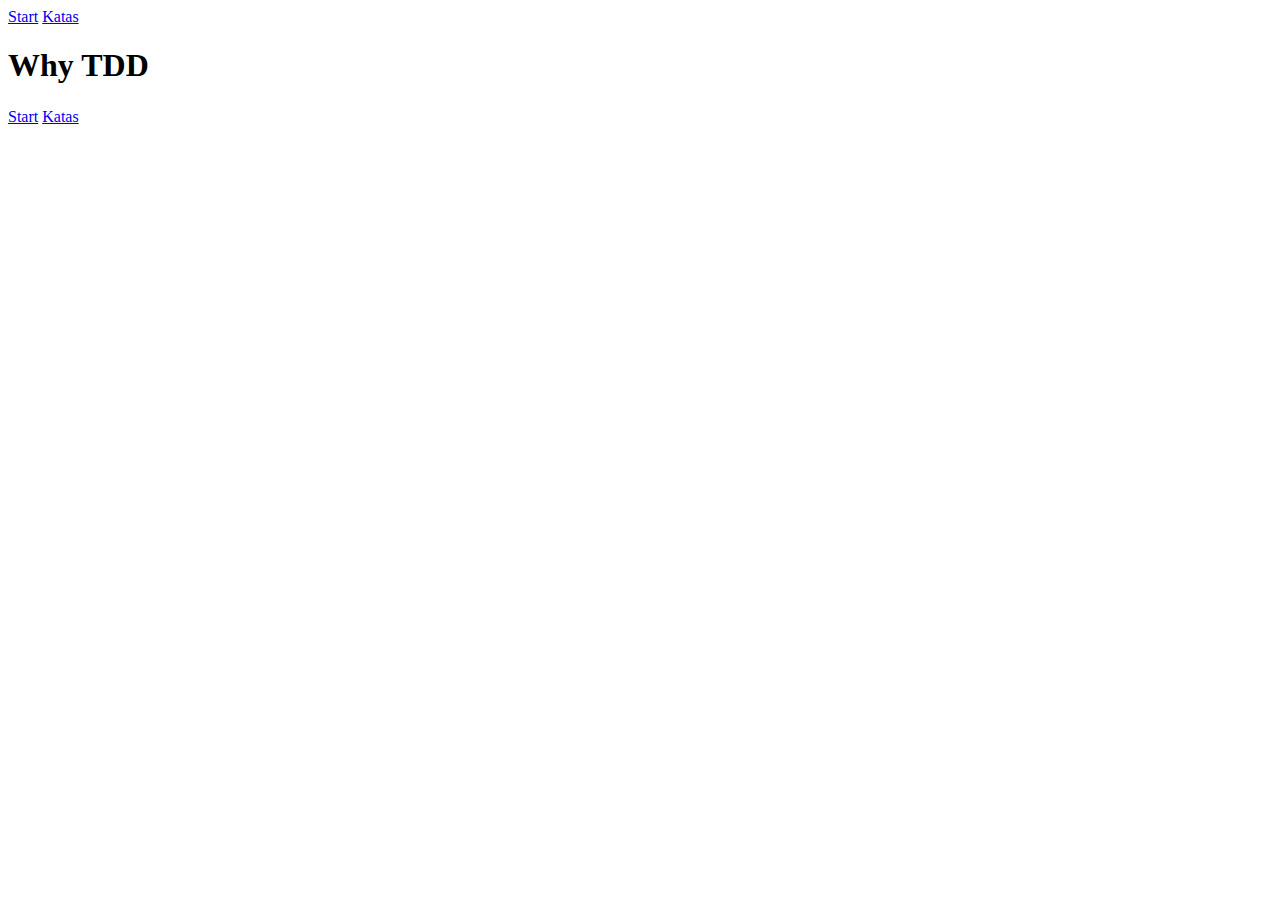
==== src/01-why-tdd.html @ b706dd31 "Base set up." ====
<html>
<head>
  <title>Why TDD</title>
  <link rel="stylesheet" type="text/css" href="theme.css" />
</head>
<body>
<div>
 <a href ="index.html">Start</a>
 <a href ="02-katas.html">Katas</a>
</div>

<h1>Why TDD</h1>
<p>

</p>

<div>
 <a href ="index.html">Start</a>
 <a href ="02-katas.html">Katas</a>
</div>
</body>
</html>
---- src/theme.css ----
p {
  width: 700px;
  font-size: 150%;
}
li {
  font-size: 150%;
]
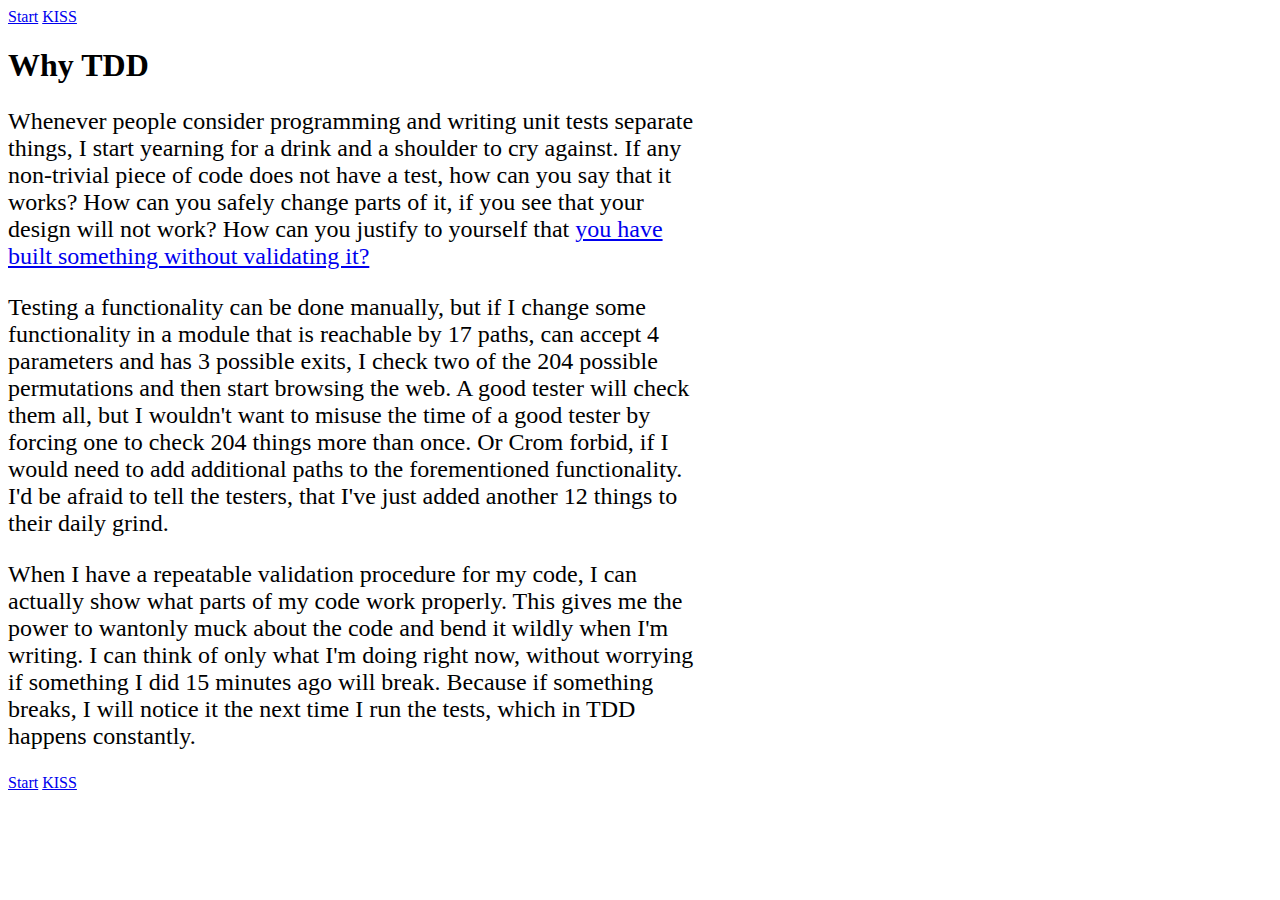
==== commit 23de44fe: "Why TDD first complete version" ====
--- a/src/01-why-tdd.html
+++ b/src/01-why-tdd.html
@@ -6,17 +6,45 @@
 <body>
 <div>
  <a href ="index.html">Start</a>
- <a href ="02-katas.html">Katas</a>
+ <a href ="02-kiss.html">KISS</a>
 </div>
 
 <h1>Why TDD</h1>
 <p>
+Whenever people consider programming and writing unit tests separate things,
+I start yearning for a drink and a shoulder to cry against. If any
+non-trivial piece of code does not have a test, how can you say that
+it works? How can you safely change parts of it, if you see that your design
+will not work? How can you justify to yourself that
+<a href="http://programmer.97things.oreilly.com/wiki/index.php/Testing_Is_the_Engineering_Rigor_of_Software_Development">
+you have built something without validating it?</a>
+</p>
 
+<p>
+Testing a functionality can be done manually, but if I change some
+functionality in a module that is reachable by 17 paths, can accept
+4 parameters and has 3 possible exits, I check two of the 204 possible
+permutations and then start browsing the web. A good tester will
+check them all, but I wouldn't want to misuse the time of a
+good tester by forcing one to check 204 things more than once.
+Or Crom forbid, if I would need to add additional paths to the
+forementioned functionality. I'd be afraid to tell the testers,
+that I've just added another 12 things to their daily grind.
+</p>
+
+<p>
+When I have a repeatable validation procedure for my code, I can
+actually show what parts of my code work properly. This gives me
+the power to wantonly muck about the code and bend it wildly when
+I'm writing. I can think of only what I'm doing right now, without
+worrying if something I did 15 minutes ago will break. Because
+if something breaks, I will notice it the next time I run the tests,
+which in TDD happens constantly.
 </p>
 
 <div>
  <a href ="index.html">Start</a>
- <a href ="02-katas.html">Katas</a>
+ <a href ="02-kiss.html">KISS</a>
 </div>
 </body>
 </html>
